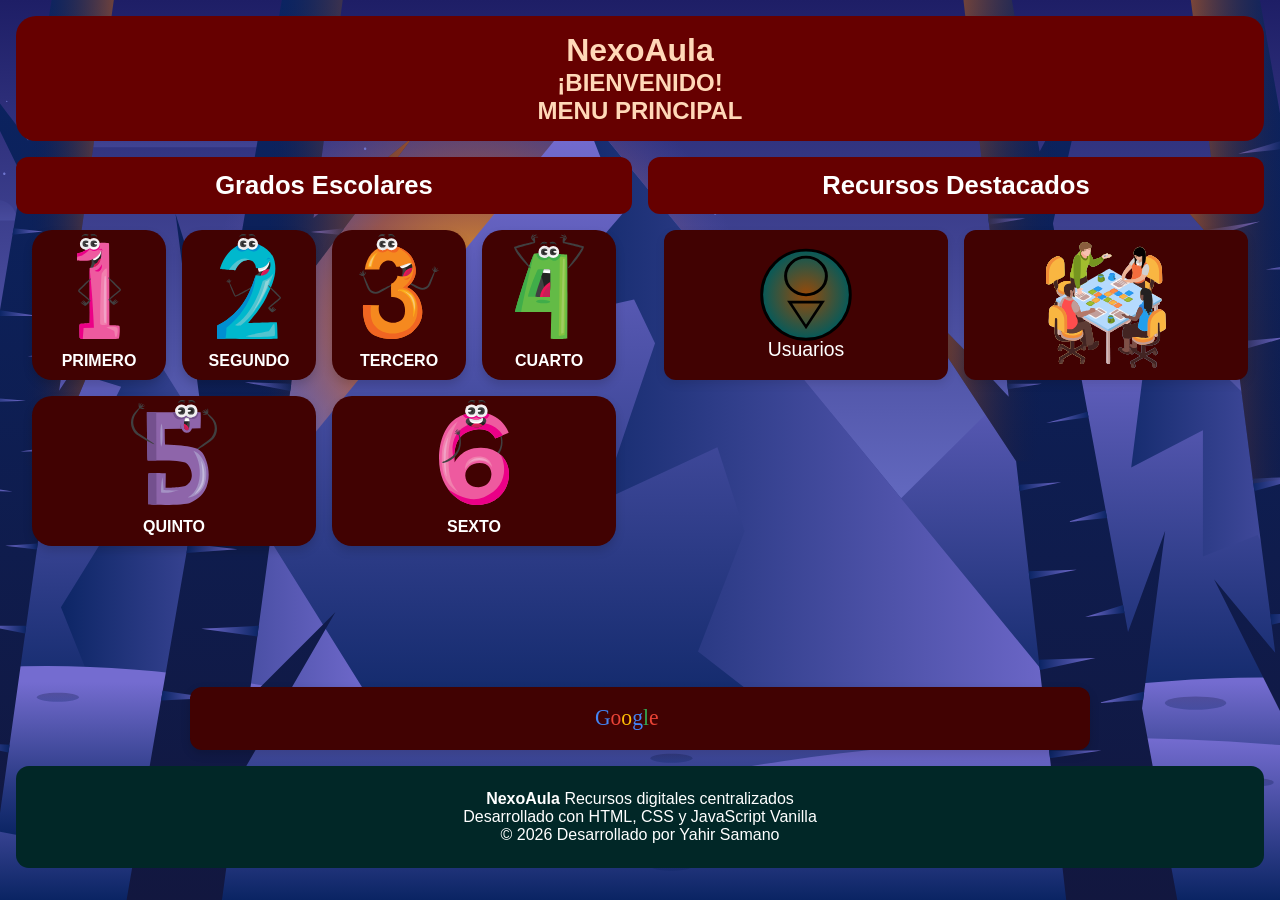
==== index.html @ 97b30526 "Version temprna del sitio web NexoAula" ====
<!DOCTYPE html>
<html lang="es">

<head>
  <meta charset="utf-8">
  <meta name="viewport" content="width=device-width,initial-scale=1">
  <title>Inicio</title>
  <link rel="stylesheet" href="css/style.css">
  <script src="js/main.js" defer></script>
  <link id="favicon-dynamic" rel="icon" href="images/icons/featured/site-favicon.jpg" type="image/jpg">
</head>

<body class="body-home">
  <div class="site-container">
    <header class="site-header">
      <h1>NexoAula</h1>
      <h2 class="blink-effect">¡BIENVENIDO! <br> MENU PRINCIPAL </h2>
    </header>
    <main class="main-grid">
      <section class="left-column">
        <h2>Grados Escolares</h2>
        <div id="grades-list" class="grades-list"></div>
      </section>
      <section class="right-column">
        <h2>Recursos Destacados</h2>
        <div id="featured-list" class="featured-list"></div>
      </section>
    </main>

    <div class="search-wrapper">
      <div class="search-card google-card" data-form="google-form">
        <img src="images/icons/featured/google-logo.svg" alt="Google" class="search-logo">
      </div>
    </div>

    <footer class="site-footer">
      <div class="footer-brand">
        <strong>NexoAula</strong>
        <span>Recursos digitales centralizados</span>
      </div>

      <div class="footer-technologies">
        <span>Desarrollado con HTML, CSS y JavaScript Vanilla</span>
      </div>

      <div class="footer-validation">
        <!-- Distintivos de validación -->
      </div>

      <div class="footer-legal">
        <span>© 2026 Desarrollado por Yahir Samano</span>
      </div>
    </footer>

    <div id="floating-overlay" class="floating-overlay hidden"></div>
    <div id="floating-forms">
      <div id="google-form" class="floating-form hidden google">
        <form class="search-form" action="https://www.google.com/search" method="get" target="_blank">
          <input type="text" name="q" placeholder="Buscar en Google">
          <button type="submit">Buscar</button>
        </form>
      </div>
    </div>
  </div>
</body>

</html>

<!--  
░▒▓██████▓▒░░▒▓█▓▒░░▒▓█▓▒░▒▓████████▓▒░▒▓█▓▒░░▒▓█▓▒░░▒▓██████▓▒░░▒▓███████▓▒░               ░▒▓███████▓▒░░▒▓██████▓▒░░▒▓██████████████▓▒░ ░▒▓██████▓▒░░▒▓███████▓▒░ ░▒▓██████▓▒░  
░▒▓█▓▒░░▒▓█▓▒░▒▓█▓▒░░▒▓█▓▒░  ░▒▓█▓▒░   ░▒▓█▓▒░░▒▓█▓▒░▒▓█▓▒░░▒▓█▓▒░▒▓█▓▒░░▒▓█▓▒░▒▓██▓▒░      ░▒▓█▓▒░      ░▒▓█▓▒░░▒▓█▓▒░▒▓█▓▒░░▒▓█▓▒░░▒▓█▓▒░▒▓█▓▒░░▒▓█▓▒░▒▓█▓▒░░▒▓█▓▒░▒▓█▓▒░░▒▓█▓▒░ 
░▒▓█▓▒░░▒▓█▓▒░▒▓█▓▒░░▒▓█▓▒░  ░▒▓█▓▒░   ░▒▓█▓▒░░▒▓█▓▒░▒▓█▓▒░░▒▓█▓▒░▒▓█▓▒░░▒▓█▓▒░▒▓██▓▒░      ░▒▓█▓▒░      ░▒▓█▓▒░░▒▓█▓▒░▒▓█▓▒░░▒▓█▓▒░░▒▓█▓▒░▒▓█▓▒░░▒▓█▓▒░▒▓█▓▒░░▒▓█▓▒░▒▓█▓▒░░▒▓█▓▒░ 
░▒▓████████▓▒░▒▓█▓▒░░▒▓█▓▒░  ░▒▓█▓▒░   ░▒▓████████▓▒░▒▓█▓▒░░▒▓█▓▒░▒▓███████▓▒░               ░▒▓██████▓▒░░▒▓████████▓▒░▒▓█▓▒░░▒▓█▓▒░░▒▓█▓▒░▒▓████████▓▒░▒▓█▓▒░░▒▓█▓▒░▒▓█▓▒░░▒▓█▓▒░ 
░▒▓█▓▒░░▒▓█▓▒░▒▓█▓▒░░▒▓█▓▒░  ░▒▓█▓▒░   ░▒▓█▓▒░░▒▓█▓▒░▒▓█▓▒░░▒▓█▓▒░▒▓█▓▒░░▒▓█▓▒░▒▓██▓▒░             ░▒▓█▓▒░▒▓█▓▒░░▒▓█▓▒░▒▓█▓▒░░▒▓█▓▒░░▒▓█▓▒░▒▓█▓▒░░▒▓█▓▒░▒▓█▓▒░░▒▓█▓▒░▒▓█▓▒░░▒▓█▓▒░ 
░▒▓█▓▒░░▒▓█▓▒░▒▓█▓▒░░▒▓█▓▒░  ░▒▓█▓▒░   ░▒▓█▓▒░░▒▓█▓▒░▒▓█▓▒░░▒▓█▓▒░▒▓█▓▒░░▒▓█▓▒░▒▓██▓▒░             ░▒▓█▓▒░▒▓█▓▒░░▒▓█▓▒░▒▓█▓▒░░▒▓█▓▒░░▒▓█▓▒░▒▓█▓▒░░▒▓█▓▒░▒▓█▓▒░░▒▓█▓▒░▒▓█▓▒░░▒▓█▓▒░ 
░▒▓█▓▒░░▒▓█▓▒░░▒▓██████▓▒░   ░▒▓█▓▒░   ░▒▓█▓▒░░▒▓█▓▒░░▒▓██████▓▒░░▒▓█▓▒░░▒▓█▓▒░             ░▒▓███████▓▒░░▒▓█▓▒░░▒▓█▓▒░▒▓█▓▒░░▒▓█▓▒░░▒▓█▓▒░▒▓█▓▒░░▒▓█▓▒░▒▓█▓▒░░▒▓█▓▒░░▒▓██████▓▒░  
                                                                                                                                                                                   
                                                                                                                                                                                    -->
---- css/style.css ----
:root {

    --head-backg: #660000;
    --titles-txt: #FFD8B8;
    --main-backg: #410202;
    --main-txt: #FFFFFF;
    --high-backgrounds: rgba(79, 36, 0, 0.95);
    --highlight-elements: #012727;
    --high-marker: #00A900;
    --lowcontrast: #013201;

}

* {
    box-sizing: border-box;
    margin: 0;
    padding: 0;
    cursor: url('../images/icons/subjects/small-cursor.svg') 3 3, auto !important;
}

@media (min-width: 1900px) {
    * {
        cursor: url('../images/icons/subjects/big-cursor.svg') 6 6, auto !important;
    }
}

.body-home,
.body-secondary {
    background-color: var(--head-backg);
    font-family: 'Trebuchet MS', 'Lucida Sans Unicode', 'Lucida Grande', 'Lucida Sans', Arial, sans-serif;
    user-select: none;
    background-image: url("../images/background/default-background.svg");
    background-repeat: no-repeat;
    background-size: cover;
    background-position: center;
    background-attachment: fixed;
}

img {
    -webkit-user-drag: none;
}

body {
    opacity: 0;
    transition: opacity 0.5s cubic-bezier(0.4, 0, 0.2, 1) 0.2s;
}

body.fade-in {
    opacity: 1;
}

body.fade-out {
    opacity: 0;
    pointer-events: none;
}

.site-container {
    display: grid;
    grid-template-areas:
        "head head"
        "left right"
        "search search"
        "footer footer";
    grid-template-columns: 1fr 1fr;
    grid-template-rows: auto 1fr auto auto;
    gap: 1rem;
    min-height: 100vh;
    padding: 1rem;
}

.site-header {
    grid-area: head;
    background-color: var(--head-backg);
    border-radius: 20px;
    text-align: center;
    padding: 1rem;
    color: var(--titles-txt);
    font-family: 'Trebuchet MS', 'Lucida Sans Unicode', 'Lucida Grande', 'Lucida Sans', Arial, sans-serif;
}

.blink-effect {
    animation: blink 4s infinite;
    font-weight: 700;
}

@keyframes blink {
    0% {
        color: #FFD8B8
    }

    25% {
        color: orange
    }

    50% {
        color: #12dce2
    }

    75% {
        color: yellow
    }

    100% {
        color: #FFFFCC
    }
}

.main-grid {
    display: contents;
}

.left-column {
    grid-area: left;
    display: flex;
    flex-direction: column;
    justify-content: flex-start;
    align-items: stretch;
}

.right-column {
    grid-area: right;
    display: flex;
    flex-direction: column;
    justify-content: flex-start;
    align-items: stretch;
}

.card-container {
    border-radius: 20px;
    overflow: hidden;
    background-color: var(--main-backg);
    display: flex;
    flex: 1 1 calc(25% - 1rem);
    align-items: center;
    justify-content: center;
    flex-direction: column;
    box-shadow: 0 5px 10px rgba(0, 0, 0, .15);
    transition: transform .3s;
    width: clamp(50px, 150px, 200px);
    height: clamp(50px, 150px, 200px);
}

.card-container {
    &:hover {
        transform: translateY(-5px);

        .grade-card {
            background-color: var(--highlight-elements);
        }

        .card-footer {
            background-color: var(--high-backgrounds);
        }
    }
}

.grade-card {
    display: flex;
    flex-direction: column;
    align-items: center;
    width: 100%;
    height: 100%;
    text-decoration: none;
}

.grade-card img {
    display: block;
    margin: auto;
    max-width: 80%;
    max-height: 70%
}

.card-footer {
    width: 100%;
    padding: 10px 0;
    border-radius: 0 0 20px 20px;
    display: flex;
    align-items: center;
    justify-content: center;
}

.card-footer-text {
    color: var(--main-txt);
    font-size: clamp(1em, 1.1vw, 1.3em);
}

.featured-list,
.grades-list {
    display: flex;
    flex-wrap: wrap;
    justify-content: center;
    align-content: flex-start;
    gap: 1rem;
    padding: 1rem;
    width: 100%;
    max-width: 1000px;
}

.left-column h2,
.right-column h2 {
    width: 100%;
    max-width: 1000px;
    margin: 0 auto;
    padding: 0.75rem 1rem;
    color: var(--main-txt);
    text-align: center;
    font-size: clamp(1.1rem, 2vw, 1.6rem);
    line-height: 1.3;
    background-color: var(--head-backg);
    box-sizing: border-box;
    border-radius: 12px;
}

.featured-card {
    position: relative;
    border-radius: 12px;
    overflow: hidden;
    background: var(--main-backg);
    display: flex;
    flex: 1 1 calc(25% - 1rem);
    align-items: center;
    justify-content: center;
    box-shadow: 0 4px 10px rgba(0, 0, 0, .1);
    width: clamp(50px, 150px, 200px);
    height: clamp(50px, 150px, 200px);

}

@media(max-width: 900px) {

    .card-container,
    .featured-card {
        flex: 1 1 calc(35% - 1rem);
    }
}

@media(max-width: 600px) {

    .card-container,
    .featured-card {
        flex: 1 1 100%;
    }
}

.featured-card img {
    display: block;
    margin: auto;
    max-width: 80%;
    max-height: 80%;
}

.description {
    position: absolute;
    top: 50%;
    left: 50%;
    transform: translate(-50%, -50%);
    padding: 2em;
    background-color: var(--high-backgrounds);
    color: var(--main-txt);
    border-radius: 10px;
    font-size: clamp(1em, 1.3vw, 1.7em);
    opacity: 0;
    transition: opacity .25s ease, transform .25s ease;
    pointer-events: none;
    text-align: center;
}

.featured-card:hover {
    transition: transform 0.3s ease-in-out;
    transform: translateY(-5px);
    background-color: var(--highlight-elements);
}

.featured-card:hover .description {
    opacity: 1;
    transform: translate(-50%, -50%);
}

.featured-card>a {
    width: inherit;
}

.site-footer {
    grid-area: footer;
    display: flex;
    flex-direction: column;
    align-items: center;
    justify-content: center;
    padding: 1.5rem 1rem;
    color: var(--main-txt);
    background-color: var(--highlight-elements);
    border-radius: 13px;
}

.search-box {
    flex: 1 1 300px;
    padding: 1rem;
    border-radius: 12px;
    box-shadow: 0 4px 10px rgba(0, 0, 0, .15)
}

.search-logo {
    width: 90px;
    display: block;
    margin: auto
}

.search-form {
    display: flex;
    gap: .5rem;
    justify-content: center;
    margin-top: .5rem
}

.search-form button:hover {
    transform: scale(1.03);
    background-color: var(--highlight-elements);
}

.search-wrapper {
    grid-area: search;
    display: flex;
    flex-wrap: wrap;
    gap: 1rem;
    justify-content: center;
    width: 100%;
    max-width: 900px;
    margin: 0 auto;
}

.search-card {
    flex: 1 1 300px;
    display: flex;
    justify-content: center;
    align-items: center;
    padding: 1rem;
    border-radius: 12px;
    background-color: var(--main-backg);
    box-shadow: 0 4px 10px rgba(0, 0, 0, 0.15);
    cursor: pointer;
    transition: transform 0.3s;
}

.search-card:hover {
    transform: translateY(-5px);
    background-color: var(--highlight-elements);
}

.floating-form {
    background-color: var(--high-backgrounds);
    border-top: 4px solid var(--high-marker);
}

.floating-overlay {
    position: fixed;
    top: 0;
    left: 0;
    width: 100vw;
    height: 100vh;
    background: rgba(0, 0, 0, 0.35);
    z-index: 5;
}

.floating-form {
    position: fixed;
    top: 50%;
    left: 50%;
    transform: translate(-50%, -50%);
    width: 90vw;
    max-width: 600px;
    padding: 2rem;
    border-radius: 16px;
    box-shadow: 0 0 40px rgba(0, 0, 0, 0.35);
    z-index: 10;
    display: flex;
    flex-direction: column;
    gap: 1rem;
    transition: all 0.35s ease;
}

.hidden {
    display: none;
}

.floating-form .search-form {
    display: flex;
    flex-direction: column;
    gap: 1rem;
}

.floating-form input {
    padding: 0.8rem;
    font-size: 1.1rem;
    border-radius: 8px;
    border: 3px solid var(--high-marker);
    background-color: var(--lowcontrast);
    color: var(--main-txt);
    outline: none;
}

input::placeholder {
    color: var(--main-txt);
}

input:focus {
    background-color: white;
    color: black;
}

input:focus::placeholder {
    color: black;
}

input:hover {
    outline: 6px solid var(--high-marker);
}

.floating-form button {
    padding: 0.8rem 1.5rem;
    font-size: 1.1rem;
    border-radius: 8px;
    border: none;
    cursor: pointer;
    color: var(--main-txt);
    background-color: var(--main-backg);
}

@media(max-width:600px) {
    .search-wrapper {
        flex-direction: column;
    }

    .search-card {
        width: 100%;
    }

    .floating-form {
        width: 95vw;
    }
}

.secondary-main {
    display: grid;
    grid-template-rows: auto 1fr;
    min-height: 100vh;
    gap: 1rem;
    padding: 1rem;
}

.secondary-header {
    display: flex;
    align-items: center;
    justify-content: space-between;
    padding: 1em 2em;
    background: var(--head-backg);
    color: var(--titles-txt);
    border-radius: 12px;
    font-size: 1.3em;
    font-family: Verdana, Geneva, Tahoma, sans-serif;
}

.secondary-header .school-data {
    display: flex;
    flex-direction: column;
    align-items: flex-end;
    gap: 0.25rem;
    font-size: 0.95em;
    color: var(--titles-txt);
    text-align: right;
}

.secondary-header .school-data div {
    background: var(--main-backg);
    padding: 0.25rem 0.5rem;
    border-radius: 6px;
    box-shadow: 0 2px 6px rgba(0, 0, 0, 0.15);
}

.home-button img.home-icon {
    width: 80px;
    height: 80px;
    height: auto;
    display: block;
}

.home-button:hover {
    background-color: var(--high-marker);
    border-radius: 10px;
    transform: scale(1.2);
}

.groups-container {
    display: flex;
    flex-direction: column;
    align-items: stretch;
    gap: 1rem;
}

.groups-container.horizontal {
    flex-direction: row;
    flex-wrap: wrap;
}

.groups-container h2 {
    text-align: center;
    background-color: var(--head-backg);
    color: var(--main-txt);
    border-radius: 12px;
    padding: 1em;
}

.groups-list {
    display: flex;
    flex-wrap: wrap;
    justify-content: center;
    align-items: flex-start;
    gap: 2rem;
}

.card-box {
    flex: 1 1 calc(25% - 2rem);
    max-width: 200px;
    display: flex;
    flex-direction: column;
    align-items: center;
    cursor: pointer;
    background: var(--main-backg);
    border-radius: 12px;
    padding: 1rem;
    transition: transform 0.3s, box-shadow 0.3s;
    box-shadow: 0 4px 10px rgba(0, 0, 0, 0.1);
}

.card-box:hover {
    transform: translateY(-5px) scale(1.05) rotate(-3deg);
    box-shadow: 0 8px 16px rgba(0, 0, 0, 0.2);
    background-color: var(--highlight-elements);
}

.grade-img {
    width: 100px;
    height: 100px;
    transition: transform 0.3s;
}

.card-box:hover .grade-img {
    transform: rotate(-5deg) scale(1.1);
}

#activity-overlay {
    position: fixed;
    top: 0;
    left: 0;
    width: 100vw;
    height: 100vh;
    background: rgba(0, 0, 0, 0.35);
    z-index: 15;
    display: none;
}

#floating-activities {
    position: fixed;
    top: 50%;
    left: 50%;
    transform: translate(-50%, -50%);
    width: 90vw;
    max-width: 600px;
    background: var(--main-backg);
    border-radius: 16px;
    padding: 1.5rem;
    display: flex;
    flex-direction: column;
    gap: 0.75rem;
    opacity: 0;
    pointer-events: none;
    transition: opacity .25s ease, transform .2s ease;
    z-index: 20;
    font-family: system-ui, -apple-system, "Segoe UI", Roboto, "Helvetica Neue", Arial;
    overflow: hidden;
}

#floating-activities.show {
    opacity: 1;
    pointer-events: auto;
    transform: translate(-50%, -50%) scale(1);
    overflow: hidden;
}

#floating-activities .scroll-area {
    max-height: 60vh;
    overflow-y: auto;
    overflow-x: hidden;
    padding: 0.5rem;
}

.activity-item {
    background: var(--high-backgrounds);
    color: var(--main-txt);
    border-radius: 10px;
    padding: 1em;
    margin: 1em;
    cursor: pointer;
    transition: transform .18s ease, filter .18s ease, background-color .18s ease, color .18s ease;
    text-align: center;
    font-weight: 600;
    will-change: transform, background-color;
}

.activity-item:hover {
    transform: scale(1.02);
    background-color: var(--highlight-elements);
    color: var(--main-txt);
    outline: 2px double var(--high-marker);
}

@media (max-width: 900px) {
    .card-box {
        flex: 1 1 calc(33.33% - 2rem);
    }
}

@media (max-width: 600px) {
    .card-box {
        flex: 1 1 100%;
    }
}

#custom-context-menu {
    position: fixed;
    background: #fff;
    border: 2px solid #222;
    border-radius: 8px;
    box-shadow: 0 2px 8px rgba(0, 0, 0, 0.25);
    padding: 0.5rem;
    z-index: 25;
    display: flex;
    flex-direction: column;
    gap: 0.25rem;
    width: 120px;
    user-select: none;
}

#custom-context-menu.hidden {
    display: none;
}

#custom-context-menu button {
    background: none;
    border: none;
    padding: 0.5rem;
    text-align: left;
    font-size: 14px;
    width: 100%;
    cursor: pointer;
}

#custom-context-menu button:hover {
    background: #e0e0e0;
}

#user-overlay {
    position: fixed;
    top: 0;
    left: 0;
    width: 100vw;
    height: 100vh;
    background: rgba(0, 0, 0, 0.35);
    z-index: 20;
    display: none;
}

#floating-users {
    position: fixed;
    top: 50%;
    left: 50%;
    transform: translate(-50%, -50%);
    width: 90vw;
    max-width: 600px;
    max-height: 80vh;
    background-color: var(--main-backg);
    border-radius: 0.75rem;
    margin: 0.9rem 0;
    display: flex;
    flex-direction: column;
    gap: 0.6rem;
    opacity: 0;
    pointer-events: none;
    transition: opacity .25s ease, transform .18s ease;
    z-index: 25;
    font-family: system-ui, -apple-system, "Segoe UI", Roboto, "Helvetica Neue", Arial;
    overflow: hidden;
}

#floating-users.show {
    opacity: 1;
    pointer-events: auto;
    transform: translate(-50%, -50%) scale(1);
}

#floating-users .scroll-area {
    overflow-y: auto;
    max-height: calc(80vh - 4rem);
    padding-right: 4px;
    padding-top: 0.5rem;
    padding-bottom: 0.5rem;
}

#floating-users .empty {
    text-align: center;
    opacity: .85;
    font-weight: 600;
}

#custom-context-menu {
    z-index: 25;
}

#floating-users .scroll-area {
    overflow-y: auto;
    overflow-x: hidden;
    max-height: calc(80vh - 3rem);
    padding: 0.25rem 0.5rem;
    scroll-behavior: smooth;
}

.activity-item {
    transform-origin: center center;
    will-change: transform;
}

#floating-users {
    overflow: visible;
    padding: 2rem 1.75rem;
}

#floating-users .activity-item {
    background: var(--high-backgrounds);
    transition: transform 0.2s ease, background-color 0.2s ease;
}

#floating-users .activity-item:hover {
    background: var(--highlight-elements);
}

.user-card {
    cursor: pointer;
    position: relative;
    text-align: center;
    transition: transform 0.2s ease;
}

.user-card:hover {
    transform: scale(1.02);
}

.user-text {
    font-weight: 600;
    font-size: 1rem;
    color: var(--main-txt);
    transition: opacity 0.3s ease;
}

.curp-text {
    user-select: text;
}

.copy-indicator {
    user-select: none;
    color: var(--high-marker);
    margin-left: 4px;
    font-size: 0.9em;
}

.fade-out {
    opacity: 0;
}

.fade-in {
    opacity: 1;
}

#floating-users {
    --sb-size: 15px;
}

.scroll-area {
    overflow-y: auto;
    max-height: 60vh;
}

.scroll-area::-webkit-scrollbar {
    width: 15px;
}

.scroll-area::-webkit-scrollbar-track {
    background: #410202;
    border-radius: 10px;
}

.scroll-area::-webkit-scrollbar-thumb {
    background: #00a900;
    border-radius: 10px;
    border: 2px solid #080808;
}

@supports not selector(::-webkit-scrollbar) {
    .scroll-area {
        scrollbar-color: #00a900 #410202;
        scrollbar-width: thin;
    }
}
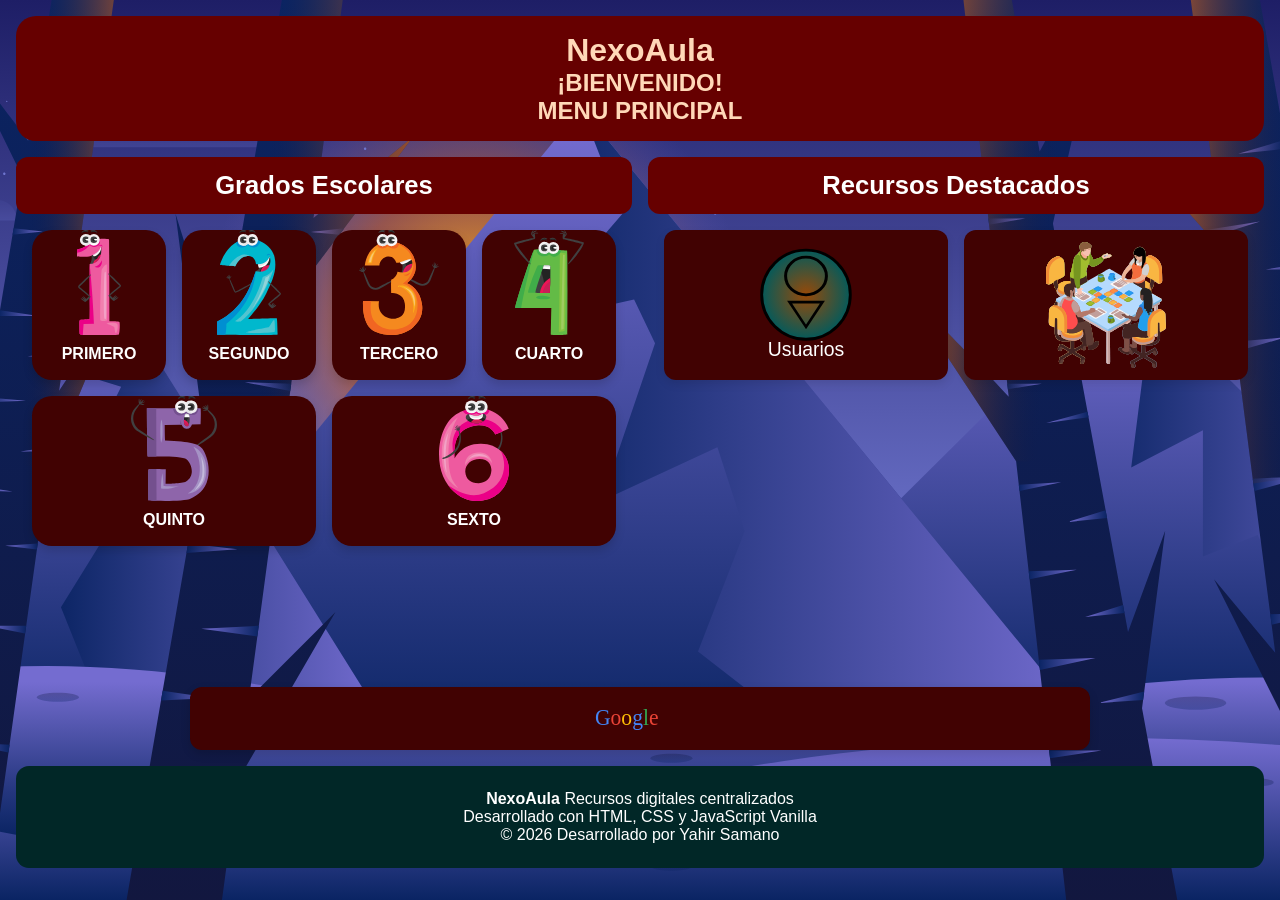
==== commit 4a0cb91c: "test: se grega el fondo en el head de todos los html finalidad, intentar arreglar animacion entre pa" ====
--- a/index.html
+++ b/index.html
@@ -8,6 +8,7 @@
   <link rel="stylesheet" href="css/style.css">
   <script src="js/main.js" defer></script>
   <link id="favicon-dynamic" rel="icon" href="images/icons/featured/site-favicon.jpg" type="image/jpg">
+  <link rel="preload" as="image" href="images/background/default-background.svg" type="image/svg+xml">
 </head>
 
 <body class="body-home">
--- a/css/style.css
+++ b/css/style.css
@@ -33,7 +33,6 @@
     background-repeat: no-repeat;
     background-size: cover;
     background-position: center;
-    background-attachment: fixed;
 }
 
 img {
@@ -61,10 +60,10 @@
         "left right"
         "search search"
         "footer footer";
-    grid-template-columns: 1fr 1fr;
+    grid-template-columns: repeat(2, 1fr);
     grid-template-rows: auto 1fr auto auto;
     gap: 1rem;
-    min-height: 100vh;
+    min-height: 100dvh;
     padding: 1rem;
 }
 
@@ -72,10 +71,9 @@
     grid-area: head;
     background-color: var(--head-backg);
     border-radius: 20px;
-    text-align: center;
     padding: 1rem;
     color: var(--titles-txt);
-    font-family: 'Trebuchet MS', 'Lucida Sans Unicode', 'Lucida Grande', 'Lucida Sans', Arial, sans-serif;
+    text-align: center;
 }
 
 .blink-effect {
@@ -161,13 +159,6 @@
     width: 100%;
     height: 100%;
     text-decoration: none;
-}
-
-.grade-card img {
-    display: block;
-    margin: auto;
-    max-width: 80%;
-    max-height: 70%
 }
 
 .card-footer {
@@ -242,10 +233,18 @@
     }
 }
 
+.grade-card img,
 .featured-card img {
     display: block;
-    margin: auto;
+    margin: 0 auto;
     max-width: 80%;
+}
+
+.grade-card img {
+    max-height: 70%;
+}
+
+.featured-card img {
     max-height: 80%;
 }
 
@@ -356,7 +355,7 @@
     top: 0;
     left: 0;
     width: 100vw;
-    height: 100vh;
+    height: 100dvh;
     background: rgba(0, 0, 0, 0.35);
     z-index: 5;
 }
@@ -442,7 +441,7 @@
 .secondary-main {
     display: grid;
     grid-template-rows: auto 1fr;
-    min-height: 100vh;
+    min-height: 100dvh;
     gap: 1rem;
     padding: 1rem;
 }
@@ -477,10 +476,9 @@
 }
 
 .home-button img.home-icon {
+    display: block;
     width: 80px;
-    height: 80px;
     height: auto;
-    display: block;
 }
 
 .home-button:hover {
@@ -547,12 +545,30 @@
     transform: rotate(-5deg) scale(1.1);
 }
 
+@media (prefers-reduced-motion: reduce) {
+    .grade-img {
+        transition: none;
+    }
+
+    .card-box:hover .grade-img {
+        transform: none;
+    }
+
+    .blink-effect {
+        animation: none;
+    }
+
+    body {
+        transition: none;
+    }
+}
+
 #activity-overlay {
     position: fixed;
     top: 0;
     left: 0;
     width: 100vw;
-    height: 100vh;
+    height: 100dvh;
     background: rgba(0, 0, 0, 0.35);
     z-index: 15;
     display: none;
@@ -587,7 +603,7 @@
 }
 
 #floating-activities .scroll-area {
-    max-height: 60vh;
+    max-height: 60dvh;
     overflow-y: auto;
     overflow-x: hidden;
     padding: 0.5rem;
@@ -663,7 +679,7 @@
     top: 0;
     left: 0;
     width: 100vw;
-    height: 100vh;
+    height: 100dvh;
     background: rgba(0, 0, 0, 0.35);
     z-index: 20;
     display: none;
@@ -676,7 +692,7 @@
     transform: translate(-50%, -50%);
     width: 90vw;
     max-width: 600px;
-    max-height: 80vh;
+    max-height: 80dvh;
     background-color: var(--main-backg);
     border-radius: 0.75rem;
     margin: 0.9rem 0;
@@ -699,7 +715,7 @@
 
 #floating-users .scroll-area {
     overflow-y: auto;
-    max-height: calc(80vh - 4rem);
+    max-height: calc(80dvh - 4rem);
     padding-right: 4px;
     padding-top: 0.5rem;
     padding-bottom: 0.5rem;
@@ -718,7 +734,7 @@
 #floating-users .scroll-area {
     overflow-y: auto;
     overflow-x: hidden;
-    max-height: calc(80vh - 3rem);
+    max-height: calc(80dvh - 3rem);
     padding: 0.25rem 0.5rem;
     scroll-behavior: smooth;
 }
@@ -785,7 +801,7 @@
 
 .scroll-area {
     overflow-y: auto;
-    max-height: 60vh;
+    max-height: 60dvh;
 }
 
 .scroll-area::-webkit-scrollbar {
